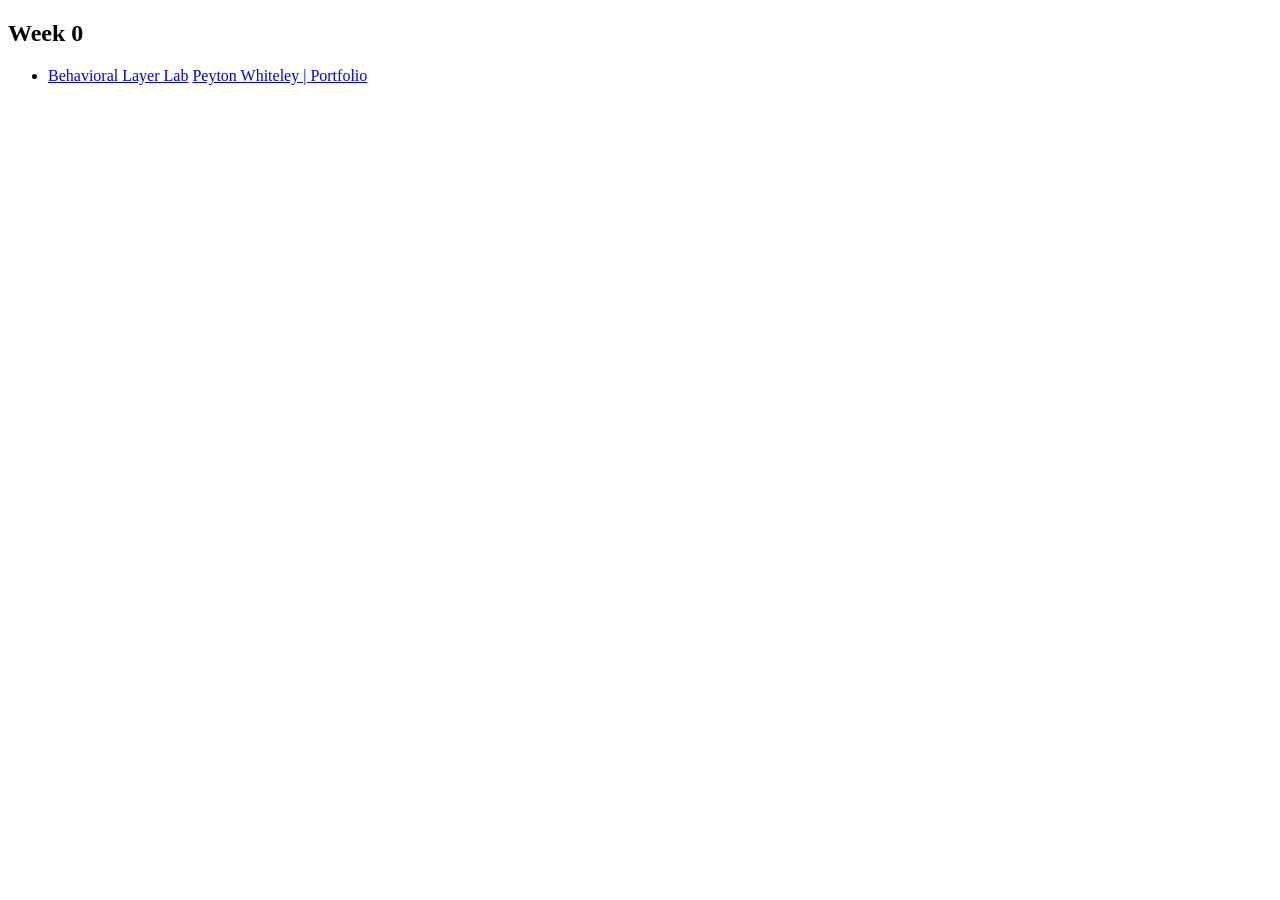
==== index.html @ 22e89f72 "Add link to Peyton Whiteley's portfolio" ====
<!DOCTYPE html>
<html lang="en">
<head>
  <meta charset="UTF-8">
  <meta name="viewport" content="width=device-width, initial-scale=1.0">
  <!-- Please update the title with your name -->
  <title>Peyton Whiteley | Learning Log</title>
  <link rel="stylesheet" href="css/stylesheet.css">

</head>
<body>
<h2>Week 0</h2>
<ul>
  <li>
    <a href="./week-0/behavioral-layer/">Behavioral Layer Lab</a>
    <a href="/week-1/portfolio">Peyton Whiteley | Portfolio</a>
  </li>
</ul>
  <nav></nav>


  <script src="/scripts/main.js"></script>
</body>
</html>
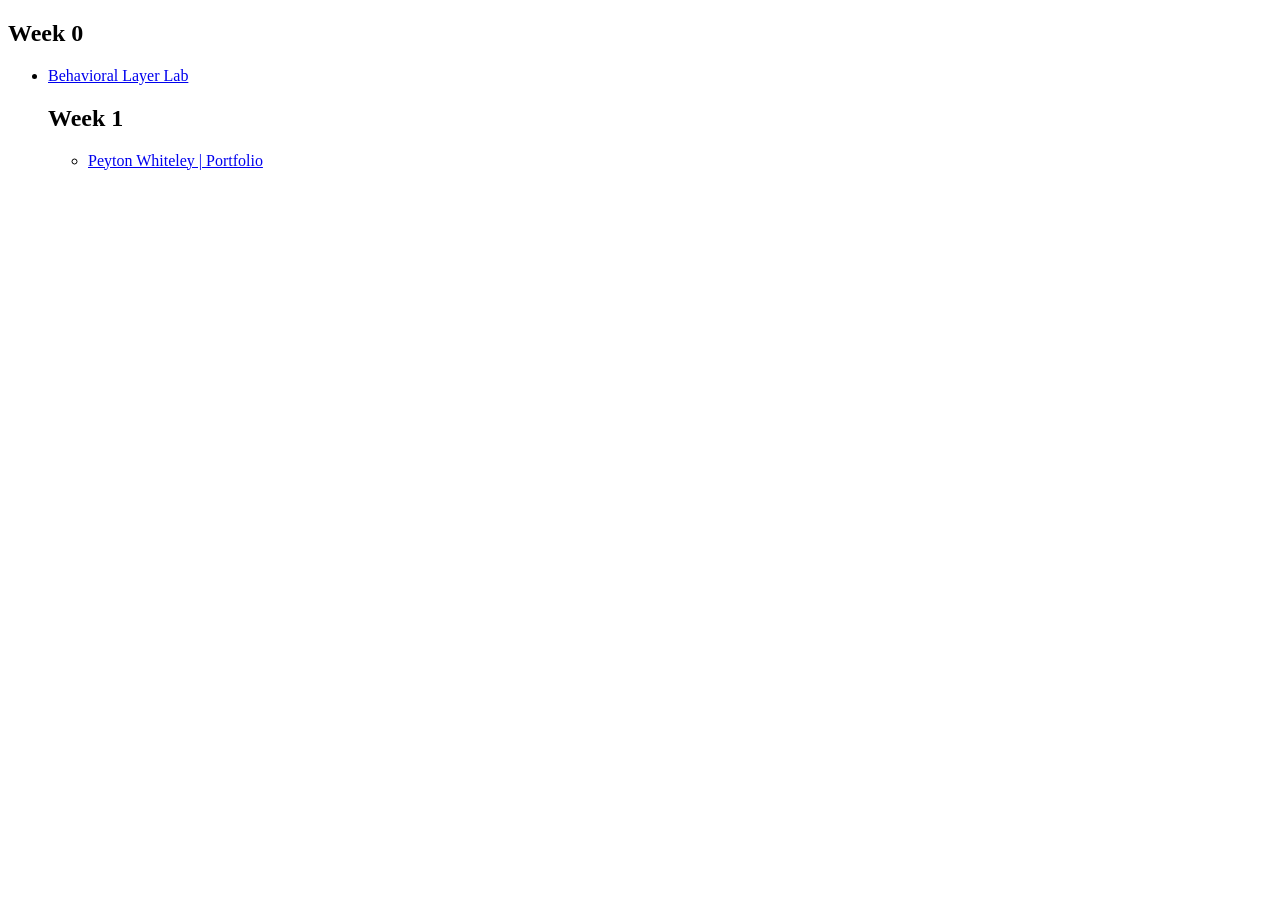
==== commit 76f64d4d: "Add Week 1 section with portfolio link" ====
--- a/index.html
+++ b/index.html
@@ -13,6 +13,10 @@
 <ul>
   <li>
     <a href="./week-0/behavioral-layer/">Behavioral Layer Lab</a>
+  </li>
+  <h2>Week 1</h2>
+<ul>
+  <li>
     <a href="/week-1/portfolio">Peyton Whiteley | Portfolio</a>
   </li>
 </ul>
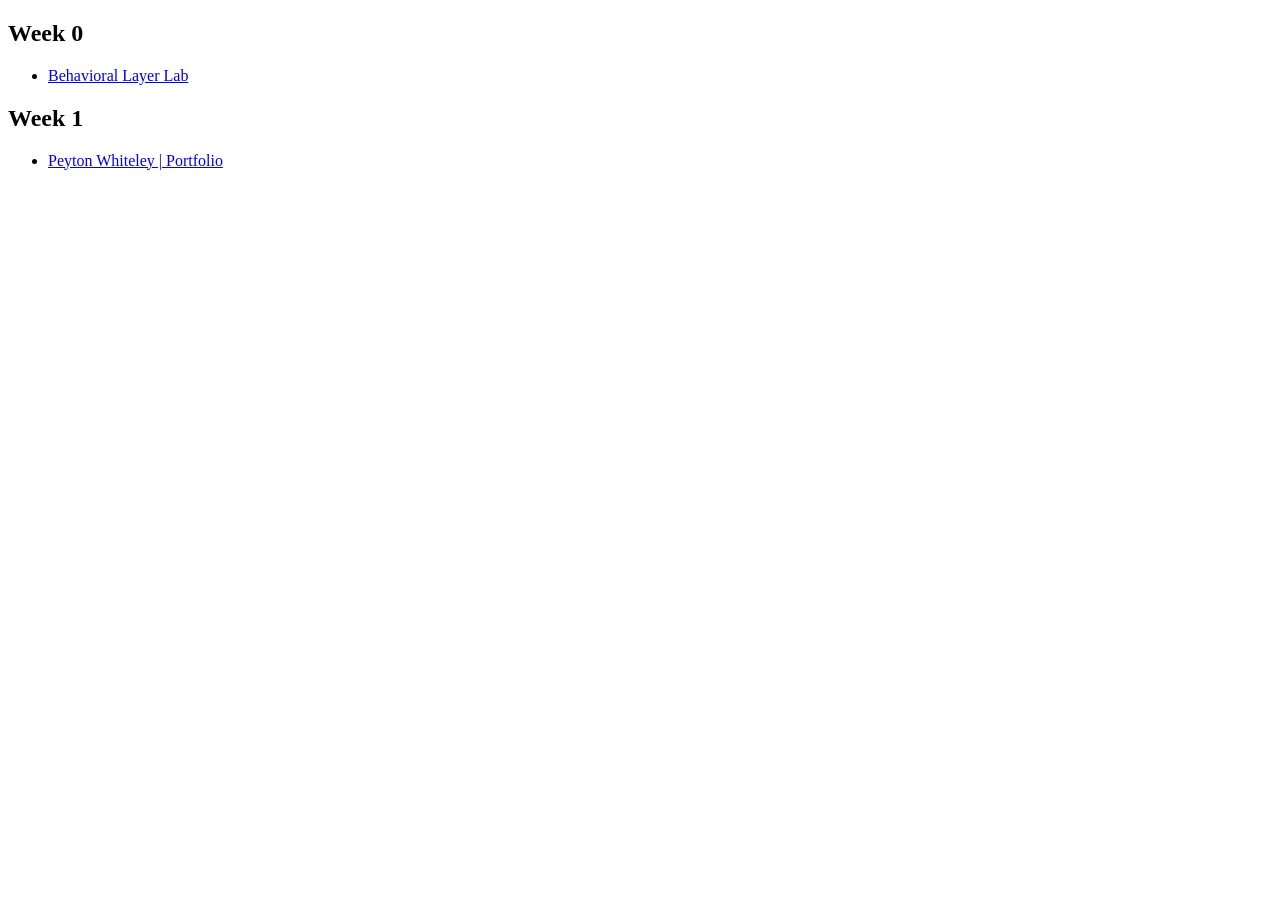
==== commit 98b4b54a: "Fix HTML syntax and update links" ====
--- a/index.html
+++ b/index.html
@@ -1,28 +1,30 @@
 <!DOCTYPE html>
 <html lang="en">
 <head>
-  <meta charset="UTF-8">
-  <meta name="viewport" content="width=device-width, initial-scale=1.0">
-  <!-- Please update the title with your name -->
+  <meta charset="UTF-8" />
+  <meta name="viewport" content="width=device-width, initial-scale=1.0" />
   <title>Peyton Whiteley | Learning Log</title>
-  <link rel="stylesheet" href="css/stylesheet.css">
-
+  <link rel="stylesheet" href="css/stylesheet.css" />
 </head>
 <body>
-<h2>Week 0</h2>
-<ul>
-  <li>
-    <a href="./week-0/behavioral-layer/">Behavioral Layer Lab</a>
-  </li>
+
+  <h2>Week 0</h2>
+  <ul>
+    <li>
+      <a href="./week-0/behavioral-layer/">Behavioral Layer Lab</a>
+    </li>
+  </ul>
+
   <h2>Week 1</h2>
-<ul>
-  <li>
-    <a href="/week-1/portfolio">Peyton Whiteley | Portfolio</a>
-  </li>
-</ul>
+  <ul>
+    <li>
+      <a href="./week-1/portfolio/">Peyton Whiteley | Portfolio</a>
+    </li>
+  </ul>
+
   <nav></nav>
 
+  <script src="scripts/main.js"></script>
 
-  <script src="/scripts/main.js"></script>
 </body>
 </html>
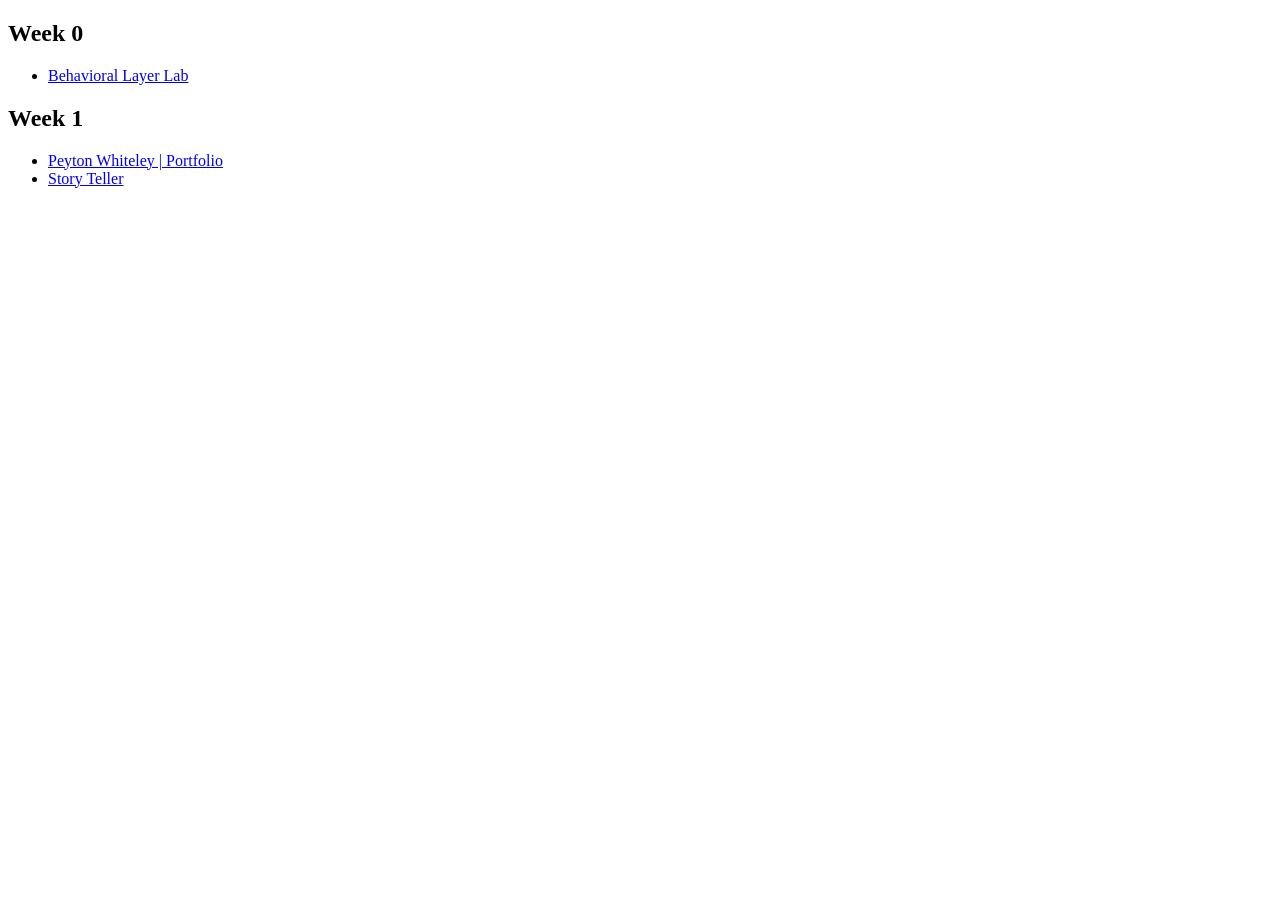
==== commit 5c85957f: "Update index.html" ====
--- a/index.html
+++ b/index.html
@@ -10,21 +10,15 @@
 
   <h2>Week 0</h2>
   <ul>
-    <li>
-      <a href="./week-0/behavioral-layer/">Behavioral Layer Lab</a>
-    </li>
+    <li><a href="./week-0/behavioral-layer/">Behavioral Layer Lab</a></li>
   </ul>
 
   <h2>Week 1</h2>
   <ul>
-    <li>
-      <a href="./week-1/portfolio/">Peyton Whiteley | Portfolio</a>
-    </li>
+    <li><a href="./week-1/portfolio/">Peyton Whiteley | Portfolio</a></li>
+    <li><a href="./week-1/story-teller/">Story Teller</a></li>
   </ul>
-
-  <nav></nav>
-
-  <script src="scripts/main.js"></script>
 
 </body>
 </html>
+
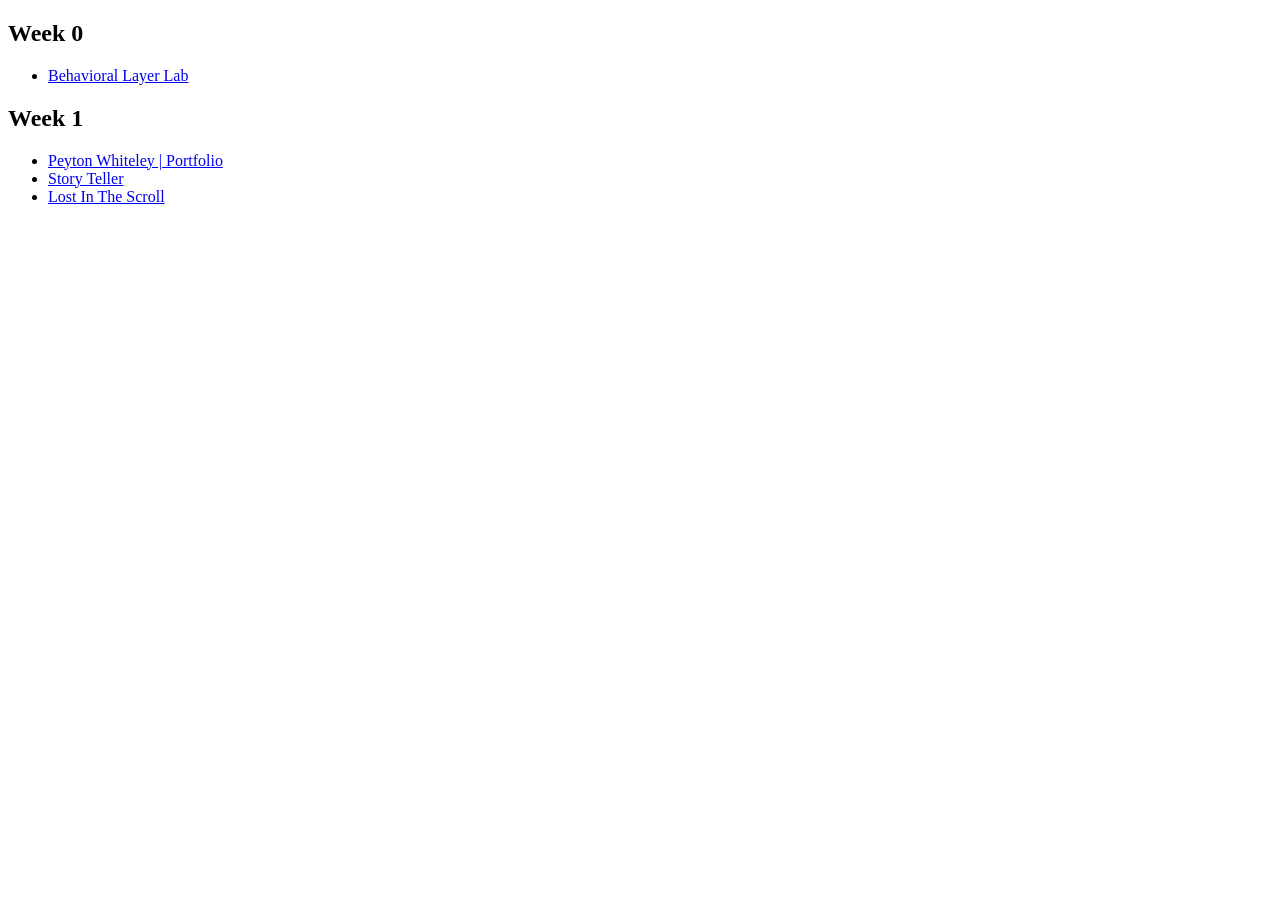
==== commit adb073e2: "Add link to 'Lost In The Scroll' in week 1" ====
--- a/index.html
+++ b/index.html
@@ -17,6 +17,7 @@
   <ul>
     <li><a href="./week-1/portfolio/">Peyton Whiteley | Portfolio</a></li>
     <li><a href="./week-1/story-teller/">Story Teller</a></li>
+    <li><a href="./week-7/lost-in-the-scroll/">Lost In The Scroll</a></li>
   </ul>
 
 </body>
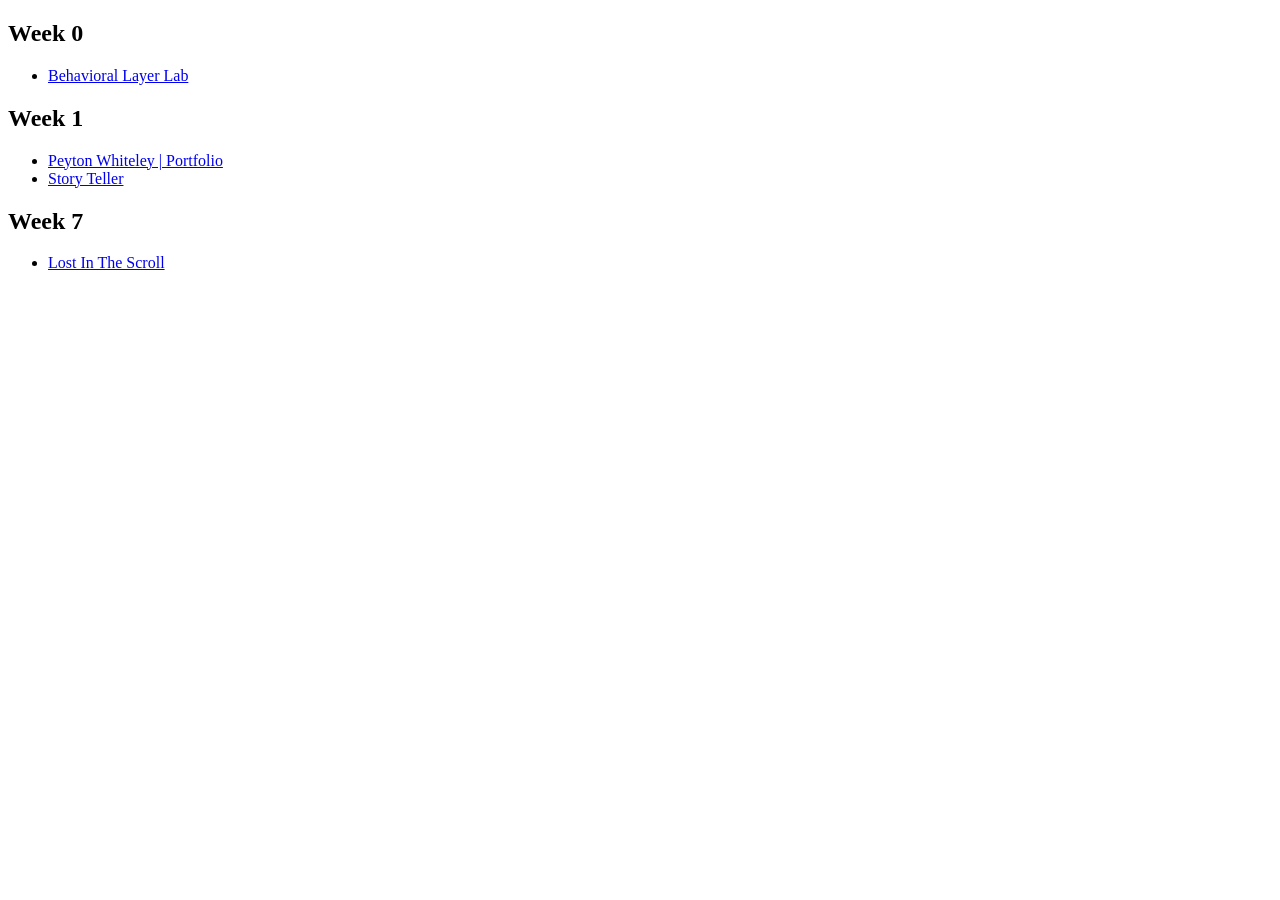
==== commit 6c9cd132: "Add Week 7 section to index.html" ====
--- a/index.html
+++ b/index.html
@@ -17,6 +17,10 @@
   <ul>
     <li><a href="./week-1/portfolio/">Peyton Whiteley | Portfolio</a></li>
     <li><a href="./week-1/story-teller/">Story Teller</a></li>
+  </ul>
+
+    <h2>Week 7</h2>
+  <ul>
     <li><a href="./week-7/lost-in-the-scroll/">Lost In The Scroll</a></li>
   </ul>
 
